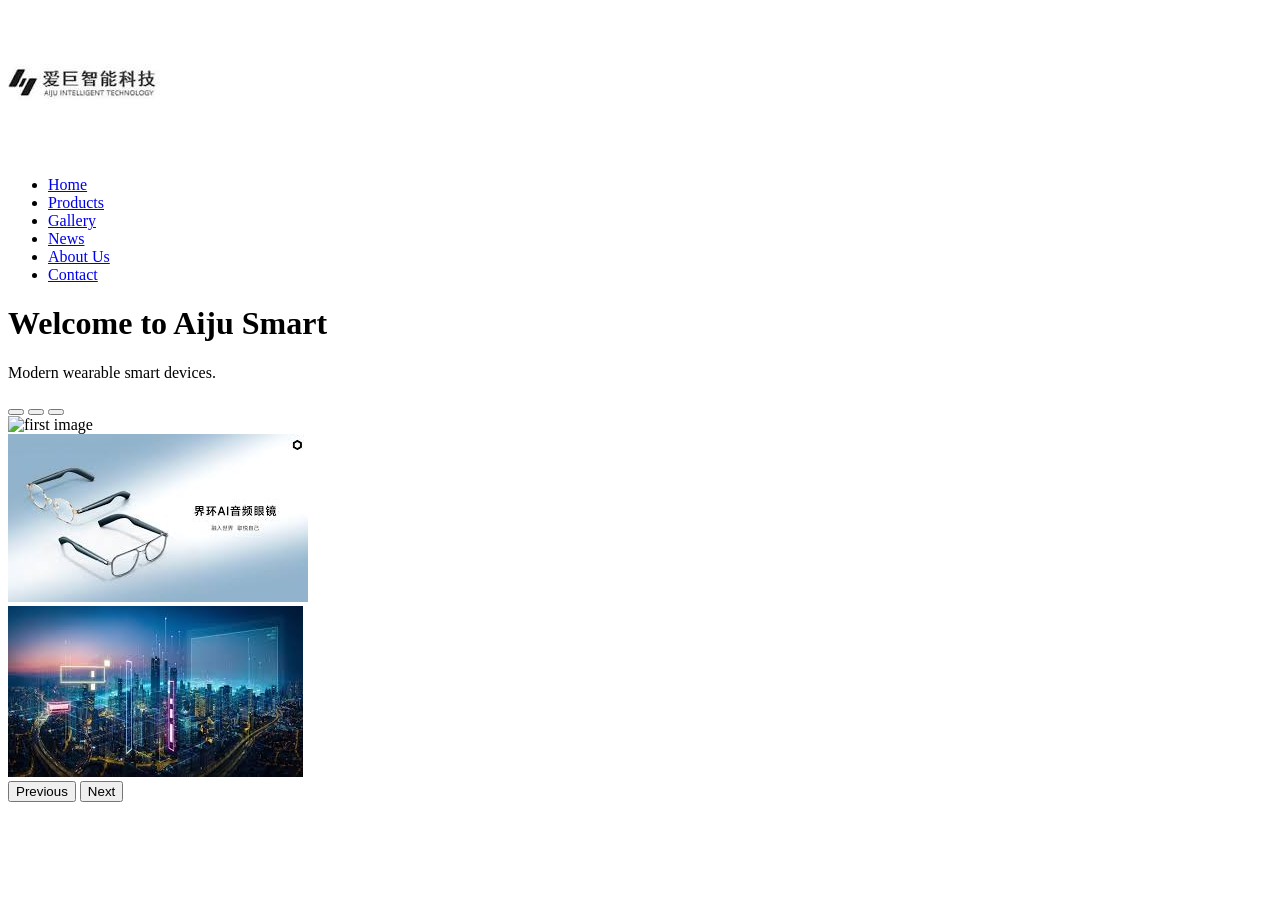
==== index.html @ fbe5c332 "Add files via upload" ====
<!DOCTYPE html>
<html lang="en">
<head>
    <meta charset="UTF-8">
    <meta name="viewport" content="width=device-width, initial-scale=1.0">
    <title>Aiju Smart | Digital Infrastructure</title>
    <link rel="stylesheet" href="style.css">
</head>
<body>

    <div class="layout-wrapper">
        <nav class="sidebar">
            <div class="header"><img src="[data-uri]" alt="Description" ></div>
  <div class="nav">
            <ul>
                
                <li><a href="homepage.html">Home</a></li>
                <li><a href="products.html">Products</a></li>
                <li><a href="gallery.html">Gallery</a></li>
                <li><a href="news.html">News</a></li>
                <li><a href="about us.html">About Us</a></li>
                <li><a href="contact.html">Contact</a></li>
            </ul>
        </nav>

        <main class="content">
            <header>
                <h1>Welcome to Aiju Smart</h1>
            </header>
            <section class="product-showcase">
                <p>Modern wearable smart devices.</p>
            </section>
            <div class = "content">
 <div class = ".slider">
   <div class="sliders"
    <div class="container"> 
  <div id="carouselExampleIndicators" class="carousel slide" data-bs-ride="carousel">
  <div class="carousel-indicators">
    <button type="button" data-bs-target="#carouselExampleIndicators" data-bs-slide-to="0" class="active" aria-current="true" aria-label="Slide 1"></button>
    <button type="button" data-bs-target="#carouselExampleIndicators" data-bs-slide-to="1" aria-label="Slide 2"></button>
    <button type="button" data-bs-target="#carouselExampleIndicators" data-bs-slide-to="2" aria-label="Slide 3"></button>
  </div>
  <div class="carousel-inner">
    <div class="carousel-item active">
      <img src="https://encrypted-tbn0.gstatic.com/images?q=tbn:ANd9GcQMK4x-bfLJWqO0WrA-TO9v-o1pzWy6KQID0g&s" class="d-block w-100" alt="first image">
    </div>
    <div class="carousel-item">
      <img src="[data-uri]" class="d-block w-100" alt="second image">
    </div>
    <div class="carousel-item">
      <img src="[data-uri]" class="d-block w-100" alt="third image">
    </div>
  </div>
  <button class="carousel-control-prev" type="button" data-bs-target="#carouselExampleIndicators" data-bs-slide="prev">
    <span class="carousel-control-prev-icon" aria-hidden="true"></span>
    <span class="visually-hidden">Previous</span>
  </button>
  <button class="carousel-control-next" type="button" data-bs-target="#carouselExampleIndicators" data-bs-slide="next">
    <span class="carousel-control-next-icon" aria-hidden="true"></span>
    <span class="visually-hidden">Next</span>
  </button>
</div>
 </div>


        </main>
    </div>

</body>
</html>
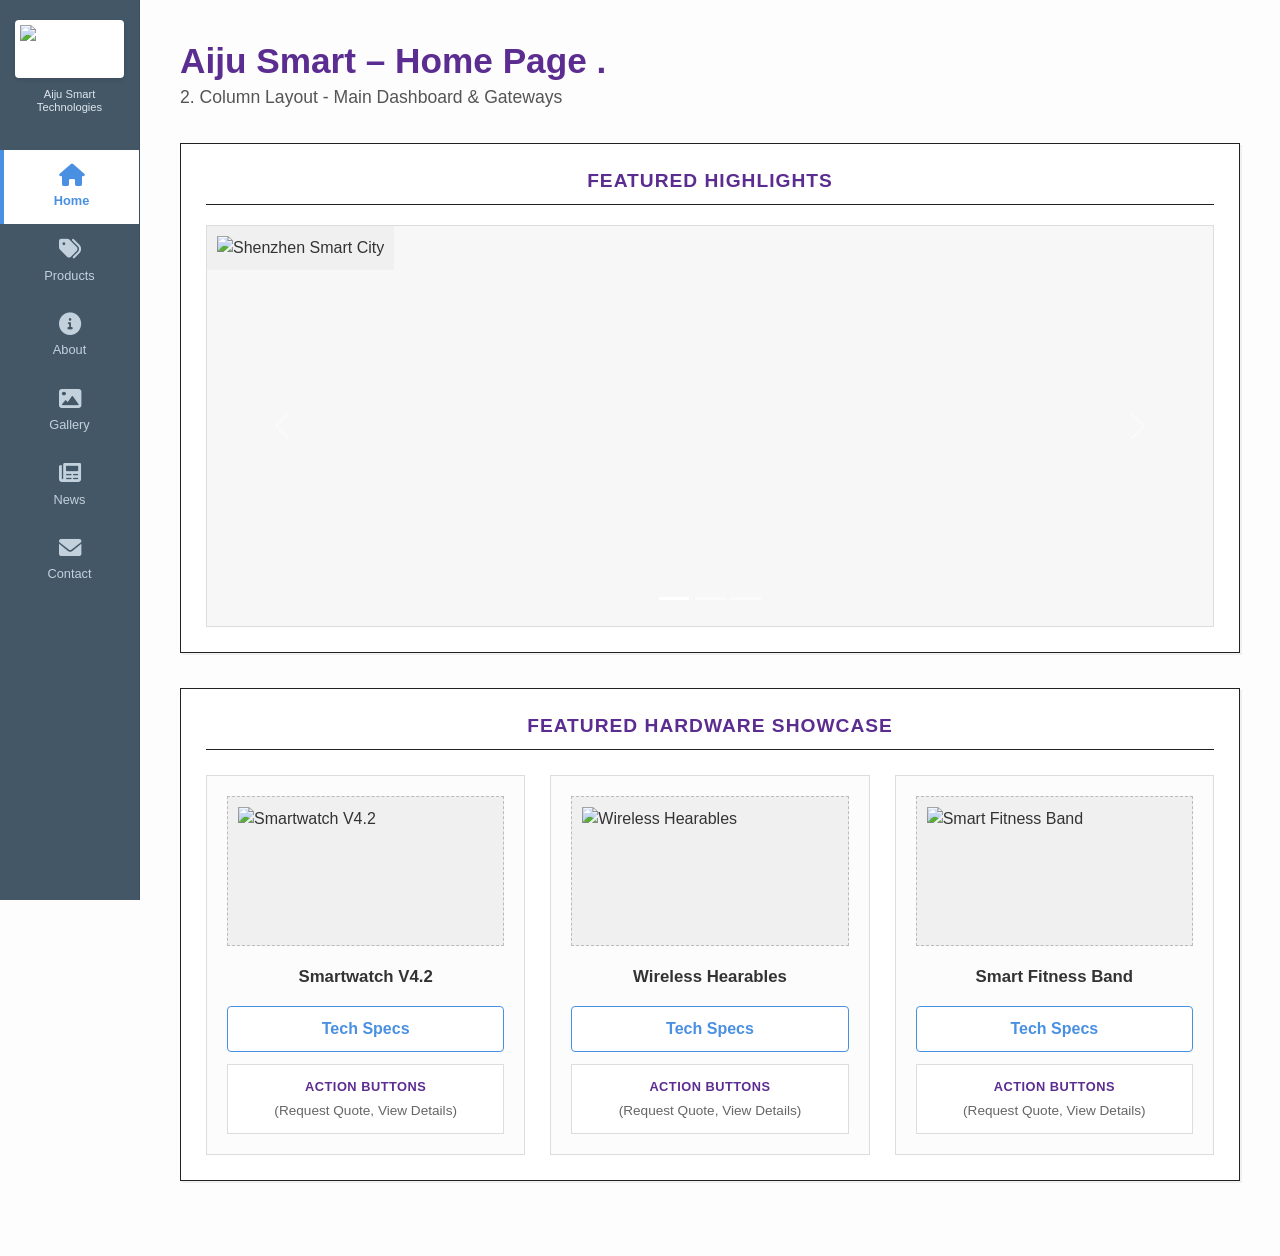
==== commit 411714a3: "Update print statement from 'Hello' to 'Goodbye'" ====
--- a/index.html
+++ b/index.html
@@ -3,68 +3,392 @@
 <head>
     <meta charset="UTF-8">
     <meta name="viewport" content="width=device-width, initial-scale=1.0">
-    <title>Aiju Smart | Digital Infrastructure</title>
-    <link rel="stylesheet" href="style.css">
+    <title>Aiju Smart - Home Page</title>
+    <link rel="stylesheet" href="https://cdnjs.cloudflare.com/ajax/libs/font-awesome/6.0.0/css/all.min.css">
+    <link href="https://cdn.jsdelivr.net/npm/bootstrap@5.3.0/dist/css/bootstrap.min.css" rel="stylesheet">
+    <style>
+        :root {
+            --sidebar-width: 140px;    
+            --primary-blue: #4a90e2;   
+            --dark-grey: #435766;      
+            --bg-light: #fdfdfd;       
+            --text-purple: #5c2d91;    
+            --border-color: #222;
+        }
+
+        body {
+            font-family: 'Segoe UI', Arial, sans-serif;
+            margin: 0;
+            display: flex;
+            background-color: var(--bg-light);
+            color: #333;
+        }
+
+        /* --- Unified Slim Navigation Sidebar --- */
+        .sidebar {
+            width: var(--sidebar-width);
+            background-color: var(--dark-grey);
+            color: #ffffff;
+            height: 100vh;
+            position: fixed;
+            top: 0;
+            left: 0;
+            display: flex;
+            flex-direction: column;
+            align-items: center;
+            box-sizing: border-box;
+            z-index: 100;
+            border-right: 1px solid rgba(0, 0, 0, 0.1);
+        }
+
+        .logo-container {
+            width: 100%;
+            padding: 20px 15px;
+            text-align: center;
+            box-sizing: border-box;
+        }
+
+        .logo-container img {
+            width: 85px; /* Keeps the logo cleanly scaled inside the slim column */
+            height: auto;
+            background: white;
+            padding: 5px;
+            border-radius: 4px;
+            box-shadow: 0 2px 4px rgba(0,0,0,0.1);
+        }
+
+        .company-name {
+            font-size: 0.7rem;
+            margin-top: 10px;
+            margin-bottom: 15px;
+            color: #e0e6ed;
+            line-height: 1.2;
+            font-weight: 500;
+        }
+
+        .nav-links {
+            width: 100%;
+        }
+
+        .nav-item {
+            display: flex;
+            flex-direction: column;
+            align-items: center;
+            text-decoration: none;
+            color: #c3d1dd; 
+            padding: 14px 0;
+            font-size: 0.8rem;
+            width: 100%;
+            transition: all 0.2s ease;
+            box-sizing: border-box;
+        }
+
+        .nav-item i {
+            font-size: 1.4rem;
+            margin-bottom: 5px;
+        }
+
+        /* Removes blue link underlines entirely */
+        .nav-item:hover {
+            background-color: rgba(255, 255, 255, 0.08);
+            color: #ffffff;
+            text-decoration: none;
+        }
+
+        .nav-item.active {
+            color: var(--primary-blue);
+            background-color: #ffffff; 
+            font-weight: bold;
+            border-left: 4px solid var(--primary-blue);
+        }
+
+        /* --- Main Content Workspace Window --- */
+        .main-content {
+            margin-left: var(--sidebar-width); /* Prevents overlapping the left bar */
+            flex: 1;
+            padding: 40px;
+            box-sizing: border-box;
+        }
+
+        .main-content h1 {
+            font-size: 2.2rem;
+            color: var(--text-purple);
+            margin-top: 0;
+            margin-bottom: 5px;
+            font-weight: 700;
+        }
+
+        .main-content h2 {
+            font-size: 1.1rem;
+            color: #555;
+            margin-bottom: 35px;
+            font-weight: 400;
+        }
+
+        /* --- Expanded Content Display Blocks --- */
+        .content-container {
+            width: 100%;
+            max-width: 1300px; /* Expands width elegantly across widescreen monitors */
+        }
+
+        /* Large Container Box styling matched to application standard */
+        .home-section {
+            background: white;
+            border: 1px solid var(--border-color);
+            padding: 25px;
+            margin-bottom: 35px;
+            width: 100%;
+            box-sizing: border-box;
+            box-shadow: 2px 2px 0px rgba(0,0,0,0.05);
+        }
+
+        .home-section h3 {
+            text-align: center;
+            margin-top: 0;
+            color: var(--text-purple);
+            border-bottom: 1px solid var(--border-color);
+            padding-bottom: 12px;
+            letter-spacing: 1px;
+            font-size: 1.2rem;
+            text-transform: uppercase;
+            font-weight: bold;
+        }
+
+        /* --- Optimized Slider Styling --- */
+        .carousel-container {
+            margin-top: 20px;
+            border: 1px solid #ddd;
+            overflow: hidden;
+            background: #f0f0f0;
+        }
+
+        .carousel-item {
+            height: 400px; /* Rigorously freezes slide bounds so heights stay identical */
+            background-color: #f7f7f7;
+        }
+
+        .carousel-item img {
+            width: 100%;
+            height: 100%;
+            object-fit: contain; /* Assures images completely fit the target canvas size without distortion */
+            background: #f0f0f0;
+            padding: 10px;
+            box-sizing: border-box;
+        }
+
+        /* --- 3-Product Display Grid Showcase --- */
+        .product-showcase-grid {
+            display: grid;
+            grid-template-columns: repeat(3, 1fr); 
+            gap: 25px;
+            margin-top: 25px;
+        }
+
+        .product-card {
+            border: 1px solid #ddd;
+            padding: 20px;
+            display: flex;
+            flex-direction: column;
+            align-items: center;
+            background: #fcfcfc;
+            box-sizing: border-box;
+            justify-content: space-between;
+            min-height: 380px;
+        }
+
+        .product-image-container {
+            width: 100%;
+            height: 150px;
+            border: 1px dashed #bbb;
+            margin-bottom: 15px;
+            display: flex;
+            align-items: center;
+            justify-content: center;
+            background: #f0f0f0;
+            overflow: hidden;
+            box-sizing: border-box;
+        }
+
+        .product-image-container img {
+            width: 100%;
+            height: 100%;
+            object-fit: contain; /* Enforces consistency for showcase images */
+            padding: 10px;
+            box-sizing: border-box;
+        }
+
+        .product-title {
+            font-weight: bold;
+            margin-bottom: 15px;
+            font-size: 1.05rem;
+            color: #333;
+            text-align: center;
+        }
+
+        .btn-specs {
+            width: 100%;
+            padding: 10px;
+            margin-bottom: 12px;
+            background: white;
+            border: 1px solid var(--primary-blue);
+            color: var(--primary-blue);
+            cursor: pointer;
+            font-weight: bold;
+            transition: background 0.2s;
+            border-radius: 4px;
+        }
+
+        .btn-specs:hover {
+            background-color: rgba(74, 144, 226, 0.05);
+        }
+
+        .action-group {
+            width: 100%;
+            border: 1px solid #ddd;
+            padding: 12px 10px;
+            font-size: 0.85rem;
+            text-align: center;
+            background: #fff;
+            box-sizing: border-box;
+            color: #666;
+        }
+
+        .action-group span {
+            display: block;
+            margin-bottom: 5px;
+            font-weight: bold;
+            color: var(--text-purple);
+            text-transform: uppercase;
+            font-size: 0.8rem;
+            letter-spacing: 0.5px;
+        }
+    </style>
 </head>
 <body>
 
-    <div class="layout-wrapper">
-        <nav class="sidebar">
-            <div class="header"><img src="[data-uri]" alt="Description" ></div>
-  <div class="nav">
-            <ul>
+    <nav class="sidebar">
+        <div class="logo-container">
+            <img src="Aiju logo.png" alt="Aiju Smart Logo">
+            <p class="company-name">Aiju Smart Technologies</p>
+        </div>
+        
+        <div class="nav-links">
+            <a href="index.html" class="nav-item active">
+                <i class="fa-solid fa-house"></i>
+                <span>Home</span>
+            </a>
+            <a href="products.html" class="nav-item">
+                <i class="fa-solid fa-tags"></i>
+                <span>Products</span>
+            </a>
+            <a href="about us.html" class="nav-item">
+                <i class="fa-solid fa-circle-info"></i>
+                <span>About</span>
+            </a>
+            <a href="gallery.html" class="nav-item">
+                <i class="fa-solid fa-image"></i>
+                <span>Gallery</span>
+            </a>
+            <a href="news.html" class="nav-item">
+                <i class="fa-solid fa-newspaper"></i>
+                <span>News</span>
+            </a>
+            <a href="contact.html" class="nav-item">
+                <i class="fa-solid fa-envelope"></i>
+                <span>Contact</span>
+            </a>
+        </div>
+    </nav>
+
+    <main class="main-content">
+        <header>
+            <h1>Aiju Smart – Home Page .</h1>
+            <h2>2. Column Layout - Main Dashboard & Gateways</h2>
+        </header>
+
+        <div class="content-container">
+
+            <section class="home-section">
+                <h3>Featured Highlights</h3>
                 
-                <li><a href="homepage.html">Home</a></li>
-                <li><a href="products.html">Products</a></li>
-                <li><a href="gallery.html">Gallery</a></li>
-                <li><a href="news.html">News</a></li>
-                <li><a href="about us.html">About Us</a></li>
-                <li><a href="contact.html">Contact</a></li>
-            </ul>
-        </nav>
-
-        <main class="content">
-            <header>
-                <h1>Welcome to Aiju Smart</h1>
-            </header>
-            <section class="product-showcase">
-                <p>Modern wearable smart devices.</p>
+                <div id="carouselExampleIndicators" class="carousel slide carousel-container" data-bs-ride="carousel" data-bs-interval="10000">
+                    <div class="carousel-indicators">
+                        <button type="button" data-bs-target="#carouselExampleIndicators" data-bs-slide-to="0" class="active" aria-current="true" aria-label="Slide 1"></button>
+                        <button type="button" data-bs-target="#carouselExampleIndicators" data-bs-slide-to="1" aria-label="Slide 2"></button>
+                        <button type="button" data-bs-target="#carouselExampleIndicators" data-bs-slide-to="2" aria-label="Slide 3"></button>
+                    </div>
+                    <div class="carousel-inner">
+                        <div class="carousel-item active">
+                            <img src="Shenzhen Smart City.jfif" alt="Shenzhen Smart City">
+                        </div>
+                        <div class="carousel-item">
+                            <img src="AI watch.jfif" alt="AI watch">
+                        </div>
+                        <div class="carousel-item">
+                            <img src="AI Smart Glasses.jfif" alt="AI Smart Glasses">
+                        </div>
+                    </div>
+                    <button class="carousel-control-prev" type="button" data-bs-target="#carouselExampleIndicators" data-bs-slide="prev">
+                        <span class="carousel-control-prev-icon" aria-hidden="true"></span>
+                        <span class="visually-hidden">Previous</span>
+                    </button>
+                    <button class="carousel-control-next" type="button" data-bs-target="#carouselExampleIndicators" data-bs-slide="next">
+                        <span class="carousel-control-next-icon" aria-hidden="true"></span>
+                        <span class="visually-hidden">Next</span>
+                    </button>
+                </div>
+            </section> <section class="home-section">
+                <h3>Featured Hardware Showcase</h3>
+                <div class="product-showcase-grid">
+                    
+                    <div class="product-card">
+                        <div class="product-image-container">
+                            <img src="smartwatch.png" alt="Smartwatch V4.2">
+                        </div>
+                        <div class="product-title">Smartwatch V4.2</div>
+                        <div style="width: 100%;">
+                            <button class="btn-specs" onclick="window.location.href='products.html'">Tech Specs</button>
+                            <div class="action-group">
+                                <span>Action Buttons</span>
+                                (Request Quote, View Details)
+                            </div>
+                        </div>
+                    </div>
+
+                    <div class="product-card">
+                        <div class="product-image-container">
+                            <img src="hearables.png" alt="Wireless Hearables">
+                        </div>
+                        <div class="product-title">Wireless Hearables</div>
+                        <div style="width: 100%;">
+                            <button class="btn-specs" onclick="window.location.href='products.html'">Tech Specs</button>
+                            <div class="action-group">
+                                <span>Action Buttons</span>
+                                (Request Quote, View Details)
+                            </div>
+                        </div>
+                    </div>
+
+                    <div class="product-card">
+                        <div class="product-image-container">
+                            <img src="fitness-band.png" alt="Smart Fitness Band">
+                        </div>
+                        <div class="product-title">Smart Fitness Band</div>
+                        <div style="width: 100%;">
+                            <button class="btn-specs" onclick="window.location.href='products.html'">Tech Specs</button>
+                            <div class="action-group">
+                                <span>Action Buttons</span>
+                                (Request Quote, View Details)
+                            </div>
+                        </div>
+                    </div>
+
+                </div>
             </section>
-            <div class = "content">
- <div class = ".slider">
-   <div class="sliders"
-    <div class="container"> 
-  <div id="carouselExampleIndicators" class="carousel slide" data-bs-ride="carousel">
-  <div class="carousel-indicators">
-    <button type="button" data-bs-target="#carouselExampleIndicators" data-bs-slide-to="0" class="active" aria-current="true" aria-label="Slide 1"></button>
-    <button type="button" data-bs-target="#carouselExampleIndicators" data-bs-slide-to="1" aria-label="Slide 2"></button>
-    <button type="button" data-bs-target="#carouselExampleIndicators" data-bs-slide-to="2" aria-label="Slide 3"></button>
-  </div>
-  <div class="carousel-inner">
-    <div class="carousel-item active">
-      <img src="https://encrypted-tbn0.gstatic.com/images?q=tbn:ANd9GcQMK4x-bfLJWqO0WrA-TO9v-o1pzWy6KQID0g&s" class="d-block w-100" alt="first image">
-    </div>
-    <div class="carousel-item">
-      <img src="[data-uri]" class="d-block w-100" alt="second image">
-    </div>
-    <div class="carousel-item">
-      <img src="[data-uri]" class="d-block w-100" alt="third image">
-    </div>
-  </div>
-  <button class="carousel-control-prev" type="button" data-bs-target="#carouselExampleIndicators" data-bs-slide="prev">
-    <span class="carousel-control-prev-icon" aria-hidden="true"></span>
-    <span class="visually-hidden">Previous</span>
-  </button>
-  <button class="carousel-control-next" type="button" data-bs-target="#carouselExampleIndicators" data-bs-slide="next">
-    <span class="carousel-control-next-icon" aria-hidden="true"></span>
-    <span class="visually-hidden">Next</span>
-  </button>
-</div>
- </div>
-
-
-        </main>
-    </div>
-
+
+        </div>
+    </main>
+
+    <script src="https://cdn.jsdelivr.net/npm/bootstrap@5.3.0/dist/js/bootstrap.bundle.min.js"></script>
 </body>
-</html>+</html>
